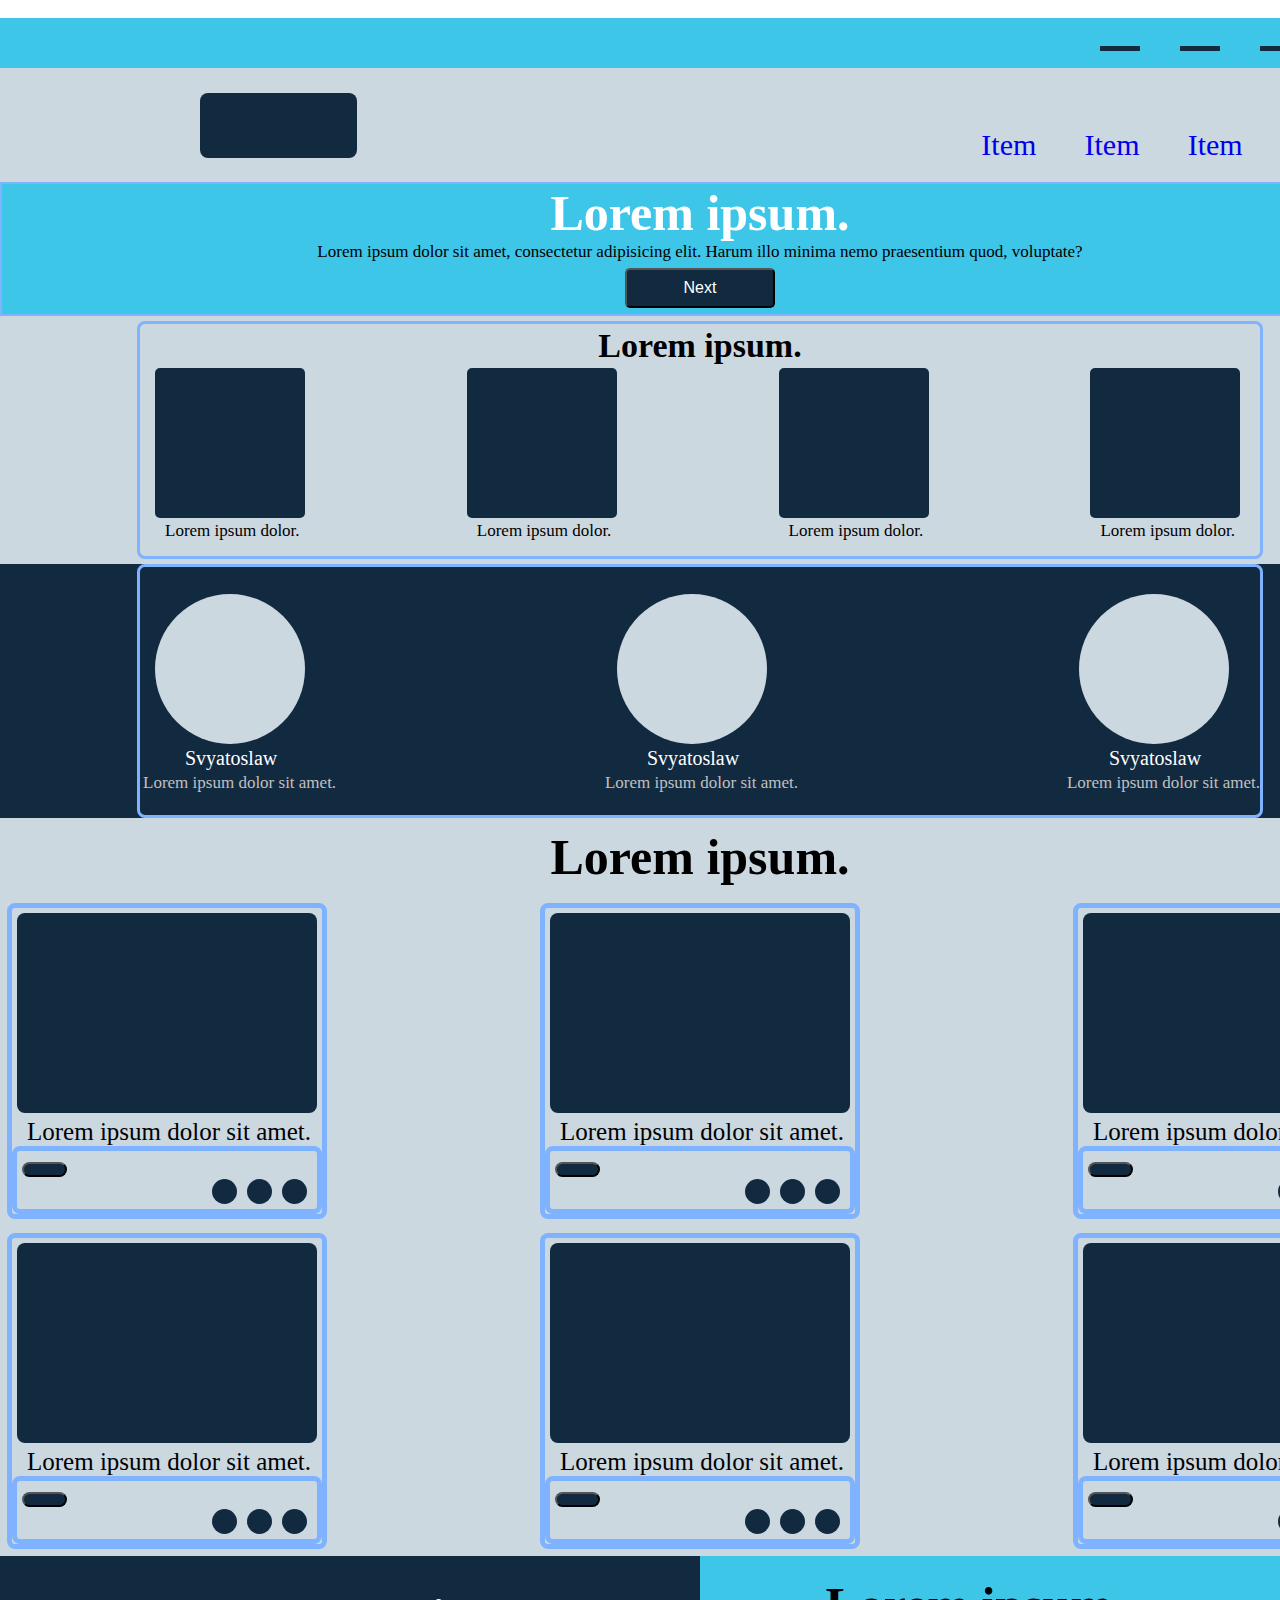
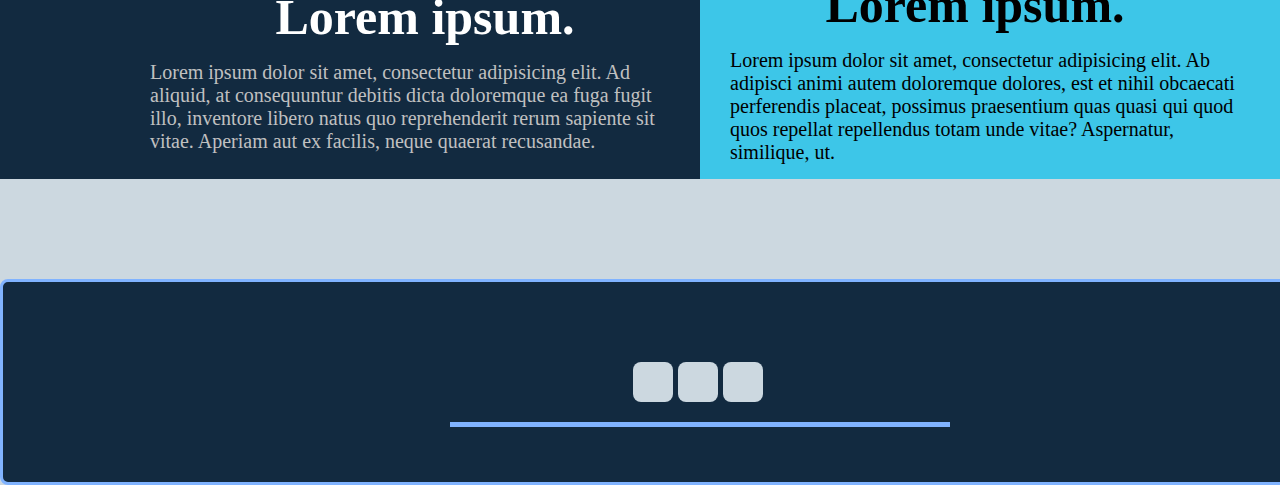
==== Homework 5 1.1/index.html @ 58d88098 "Homework 5(Без @media)" ====
<!doctype html>
<html lang="en">
<head>
    <link rel="stylesheet" href="style.css">
    <link rel="stylesheet" href="media.css">
    <meta charset="UTF-8">
    <meta name="viewport" content="width=device-width, initial-scale=1.0">
    <meta http-equiv="X-UA-Compatible" content="ie=edge">
    <title>Homework5.1</title>
    <img src="favicon.ico" alt="">
    
</head>
<body>
<div class="block">
    <div class="main">
        <div class="top_main">
            <div class="icon_link"></div>
            <div class="icon_link"></div>
            <div class="icon_link"></div>
            <div class="icon_link"></div>
        </div>
    </div>


    <div class="links">
        <div class="item_links ">
            <div class="button_icon"></div>

            <nav class="item">
                <div><a href="#">Item</a></div>
                <div><a href="#">Item</a></div>
                <div><a href="#">Item</a></div>
                <div><a href="#">Item</a></div>
            </nav>
        </div>
    </div>


    <div class="about">
        <div class="about_product">
            <h1 class="firm_name flex">Lorem ipsum.</h1>
            <p class="about_firm flex">Lorem ipsum dolor sit amet, consectetur adipisicing elit. Harum illo minima nemo
                praesentium quod, voluptate?</p>
            <div class="button_next flex">
                <button class="next ">Next</button>
            </div>
        </div>
    </div>

    <div class="box">
        <div class="product_type__box">
            <h2 class="product_type flex">Lorem ipsum.</h2>
        </div>
        <div class="center_box__settings j-content">
            <div class="center_box">
                <div class="center_top__box"></div>
                <div class="center_top__description">Lorem ipsum dolor.</div>
            </div>
            <div class="center_box">
                <div class="center_top__box"></div>
                <div class="center_top__description">Lorem ipsum dolor.</div>
            </div>
            <div class="center_box">
                <div class="center_top__box"></div>
                <div class="center_top__description">Lorem ipsum dolor.</div>
            </div>
            <div class="center_box">
                <div class="center_top__box"></div>
                <div class="center_top__description">Lorem ipsum dolor.</div>
            </div>
        </div>
    </div>


    <div class="circle">
        <div class="box-circle">
            <div class="center_circle_settings j-content">
                <div class="center_circle">
                    <div class="center_top_circle"></div>
                    <div class="center_top__circle__name">Svyatoslaw</div>
                    <div class="center_top_circle__description">Lorem ipsum dolor sit amet.</div>
                </div>
                <div class="center_circle">
                    <div class="center_top_circle"></div>
                    <div class="center_top__circle__name">Svyatoslaw</div>
                    <div class="center_top_circle__description">Lorem ipsum dolor sit amet.</div>
                </div>
                <div class="center_circle">
                    <div class="center_top_circle"></div>
                    <div class="center_top__circle__name">Svyatoslaw</div>
                    <div class="center_top_circle__description">Lorem ipsum dolor sit amet.</div>
                </div>
            </div>

        </div>
    </div>


    <div class="news">
        <div class="news_top__box">
            <h2 class="news_text flex">Lorem ipsum.</h2>
            <div class="news_box_settings j-content">
                <div class="center_news__box">
                    <div class="wrap">
                        <div class="news_box"></div>
                        <div class="news_description">Lorem ipsum dolor sit amet.</div>
                        <div class="bottom_wrap">
                            <div class="wrapper">
                                <div class="button_setting">
                                    <button class="bottom_button"></button>
                                </div>
                                <div class="mini_circle_setting j-content">
                                    <div class="mini_circle__position">
                                        <div class="mini_circle "></div>
                                        <div class="mini_circle"></div>
                                        <div class="mini_circle"></div>
                                    </div>
                                </div>
                            </div>
                        </div>
                    </div>
                </div>
                <div class="center_news__box ">
                    <div class="wrap">
                        <div class="news_box"></div>
                        <div class="news_description">Lorem ipsum dolor sit amet.</div>
                        <div class="bottom_wrap">
                            <div class="wrapper">
                                <div class="button_setting">
                                    <button class="bottom_button"></button>
                                </div>
                                <div class="mini_circle_setting j-content">
                                    <div class="mini_circle__position">
                                        <div class="mini_circle "></div>
                                        <div class="mini_circle"></div>
                                        <div class="mini_circle"></div>
                                    </div>
                                </div>
                            </div>
                        </div>
                    </div>
                </div>
                <div class="center_news__box ">
                    <div class="wrap">
                        <div class="news_box"></div>
                        <div class="news_description">Lorem ipsum dolor sit amet.</div>
                        <div class="bottom_wrap">
                            <div class="wrapper">
                                <div class="button_setting">
                                    <button class="bottom_button"></button>
                                </div>
                                <div class="mini_circle_setting j-content">
                                    <div class="mini_circle__position">
                                        <div class="mini_circle "></div>
                                        <div class="mini_circle"></div>
                                        <div class="mini_circle"></div>
                                    </div>
                                </div>
                            </div>
                        </div>
                    </div>
                </div>
            </div>
        </div>
    </div>


    <div class="news">
        <div class="news_top__box">
            <div class="news_box_settings j-content">
                <div class="center_news__box">
                    <div class="wrap">
                        <div class="news_box"></div>
                        <div class="news_description">Lorem ipsum dolor sit amet.</div>
                        <div class="bottom_wrap">
                            <div class="wrapper">
                                <div class="button_setting">
                                    <button class="bottom_button"></button>
                                </div>
                                <div class="mini_circle_setting j-content">
                                    <div class="mini_circle__position">
                                        <div class="mini_circle "></div>
                                        <div class="mini_circle"></div>
                                        <div class="mini_circle"></div>
                                    </div>
                                </div>
                            </div>
                        </div>
                    </div>
                </div>
                <div class="center_news__box">
                    <div class="wrap">
                        <div class="news_box"></div>
                        <div class="news_description">Lorem ipsum dolor sit amet.</div>
                        <div class="bottom_wrap">
                            <div class="wrapper">
                                <div class="button_setting">
                                    <button class="bottom_button"></button>
                                </div>
                                <div class="mini_circle_setting j-content">
                                    <div class="mini_circle__position">
                                        <div class="mini_circle "></div>
                                        <div class="mini_circle"></div>
                                        <div class="mini_circle"></div>
                                    </div>
                                </div>
                            </div>
                        </div>
                    </div>
                </div>
                <div class="center_news__box">
                    <div class="wrap">
                        <div class="news_box"></div>
                        <div class="news_description">Lorem ipsum dolor sit amet.</div>
                        <div class="bottom_wrap">
                            <div class="wrapper">
                                <div class="button_setting">
                                    <button class="bottom_button"></button>
                                </div>
                                <div class="mini_circle_setting j-content">
                                    <div class="mini_circle__position">
                                        <div class="mini_circle "></div>
                                        <div class="mini_circle"></div>
                                        <div class="mini_circle"></div>
                                    </div>
                                </div>
                            </div>
                        </div>
                    </div>
                </div>
            </div>
        </div>
    </div>

    <div class="boxes">
        <div class="first_box">
            <div class="box_left">
                <h3 class="box_text flex">Lorem ipsum.</h3>
                <p class="text_about flex"> Lorem ipsum dolor sit amet, consectetur adipisicing elit. Ad aliquid, at
                    consequuntur debitis dicta doloremque ea fuga fugit illo, inventore libero natus quo reprehenderit
                    rerum sapiente sit vitae. Aperiam aut ex facilis, neque quaerat recusandae.</p>
            </div>
        </div>
        <div class="boxes_second">
            <div class="second_box">
                <div class="box_right">
                    <h3 class="box_text_second flex">Lorem ipsum.</h3>
                    <p class="text_about__second flex"> Lorem ipsum dolor sit amet, consectetur adipisicing elit. Ab
                        adipisci animi autem doloremque dolores, est et nihil obcaecati perferendis placeat, possimus
                        praesentium quas quasi qui quod quos repellat repellendus totam unde vitae? Aspernatur,
                        similique, ut.</p>
                </div>
            </div>
        </div>
    </div>

    <div class="footer" style="margin-bottom:0">
        <div class="foot flex">
            <div class="footer_box"></div>
            <div class="footer_box"></div>
            <div class="footer_box"></div>
        </div>
        <div class="footer_plank flex">
            <div class="footer_bottom_plank">
                <div class="plank"></div>
            </div>
        </div>
    </div>


</div>
</body>
</html>
---- Homework 5 1.1/style.css ----
:root {
    --color-light-aqua: #3DC6E8;
    --color-dark-blue: #122A40;
    --color-light-grey: #CCD8E0;
    --color-light-lightblue: #80B3FF;
}

.flex {
    display: flex;
    justify-content: center;
    align-items: center;


}

* {
    margin: 0;
    padding: 0;
}

.block {
    width: 1400px;
    margin: 0 auto;
    background-color: var(--color-light-grey);

}

.main {
    height: 50px;
    background-color: var(--color-light-aqua);

}

.top_main {
    height: 50px;
    display: flex;
    justify-content: flex-end;
    align-items: center;


}


.icon_link {
    height: 5px;
    width: 40px;
    background-color: var(--color-dark-blue);
    margin: 10px 20px 0;
}


.button_icon {
    margin: 10px 0 0 200px;
    border-radius: 8px;
    width: 160px;
    height: 65px;
    background-color: var(--color-dark-blue);


}

.links {
    padding: 10px 0 20px;

}


.item_links {
    display: flex;
    justify-content: flex-start;
    align-items: center;


}

.item {
    font-size: 30px;
    margin: 50px 30px 0 600px;
    width: 30%;
    display: flex;
    align-items: center;
    justify-content: space-around;
}

.item_links_end {
    text-decoration: none;
    display: flex;
    align-items: flex-end;
    justify-content: center;
}

.about {
    border: 2px solid var(--color-light-lightblue);
    background-color: var(--color-light-aqua);
}

.firm_name {
    font-size: 50px;
    color: #fff;
}

.about_firm {
    font-size: 17px;


}


.button_next {
    margin: 6px 0;
}


.next {
    width: 150px;
    height: 40px;
    border-radius: 5px;
    background-color: var(--color-dark-blue);
    font-size: 16px;
    color: white;
}

a {
    text-decoration: none;
}

.j-content {
    display: flex;
    justify-content: space-between;


}

.product_type {
    font-size: 34px;
    margin: 3px;

}


.box {
    margin: 5px auto;
    width: 80%;
    border: 3px solid var(--color-light-lightblue);
    border-radius: 8px;
}


.center_top__box {
    margin: 0 15px;
    border-radius: 5px;
    background-color: var(--color-dark-blue);
    width: 150px;
    height: 150px;
}

.center_top__description {
    margin: 3px 25px 15px;
    font-size: 17px;
}


.circle {
    background-color: var(--color-dark-blue);

}

.center_circle_settings {
    margin: 7px 0;
}

.box-circle {
    margin: 0 auto;
    width: 80%;
    border: 3px solid var(--color-light-lightblue);
    border-radius: 8px;

}

.center_top_circle {
    margin: 20px 15px 0;
    width: 150px;
    height: 150px;
    border-radius: 50%;
    background-color: var(--color-light-grey);


}

.center_top__circle__name {
    color: white;
    font-size: 20px;
    margin: 3px 0 3px 45px;

}


.center_top_circle__description {
    color: silver;
    margin: 3px 0 15px 3px;
    font-size: 17px;
}


.news {
    display: flex;
    flex-direction: column;
    justify-content: space-between;

}


.center_news__box {


}

.news_box {
    margin: 5px;
    height: 200px;
    width: 300px;
    border-radius: 8px;
    background-color: var(--color-dark-blue);

}

.wrap {
    margin: 7px;
    border: 5px solid var(--color-light-lightblue);
    border-radius: 8px;

}

.news_description {
    margin-left: 15px;
    font-size: 25px;

}

.bottom_button {
    background-color: var(--color-dark-blue);
    border-radius: 8px;
    height: 15px;
    width: 45px;
    margin-bottom: 2px;
}

.wrapper {
    border: 5px solid var(--color-light-lightblue);
    border-radius: 8px;
}

.mini_circle {
    background-color: var(--color-dark-blue);
    border-radius: 50%;
    height: 25px;
    width: 25px;
    position: relative;
    left: 185px;
    margin: 0 0 5px 10px;

}

.button_setting {
    margin-top: 10px;
    margin-left: 5px;
}

.mini_circle__position {
    display: flex;
    flex-wrap: wrap;
    justify-content: space-between;


}

.news_text {
    font-size: 50px;
    margin: 10px 0;

}

.boxes {
    /* background-color: var(--color-dark-blue);*/
    display: flex;

}

.boxes_second {
    background-color: var(--color-light-aqua);
    display: flex;

}


.first_box {
    background-color: var(--color-dark-blue);
    display: flex;
    justify-content: flex-start;
    align-items: center;
}

.box_left {
    width: 550px;
    margin-left: 150px;
}

.second_box {
    background-color: var(--color-light-aqua);
    display: flex;
    justify-content: flex-end;
    align-items: center;
}

.box_right {
    width: 550px;
    margin-right: 150px;
}

.box_text {
    margin: 20px 0 15px;
    font-size: 50px;
    color: #fff;
}

.box_text_second {
    margin: 20px 0 15px;
    font-size: 50px;
    color: #000;
}

.text_about {
    margin: 0 30px 15px 0;
    font-size: 20px;
    color: #c0c0c0;

}


.text_about__second {
    margin: 0 0 15px 30px;
    font-size: 20px;
    color: #000;

}

.footer {
    margin: 100px auto;
    height: 200px;
    background-color: var(--color-dark-blue);
    border: 3px solid var(--color-light-lightblue);
    border-radius: 8px;
}

.footer_box {
    background-color: var(--color-light-grey);
    border-radius: 8px;
    height: 40px;
    width: 40px;
    margin-right: 5px;
}

.foot {
    top: 80px;
    position: relative;
    display: flex;
    justify-content: center;
    align-items: center;
}

.plank {
    position: relative;
    top: 100px;
    height: 5px;
    width: 500px;
    background-color: var(--color-light-lightblue);

}
---- Homework 5 1.1/media.css ----
@media screen and (max-width:375px){

}
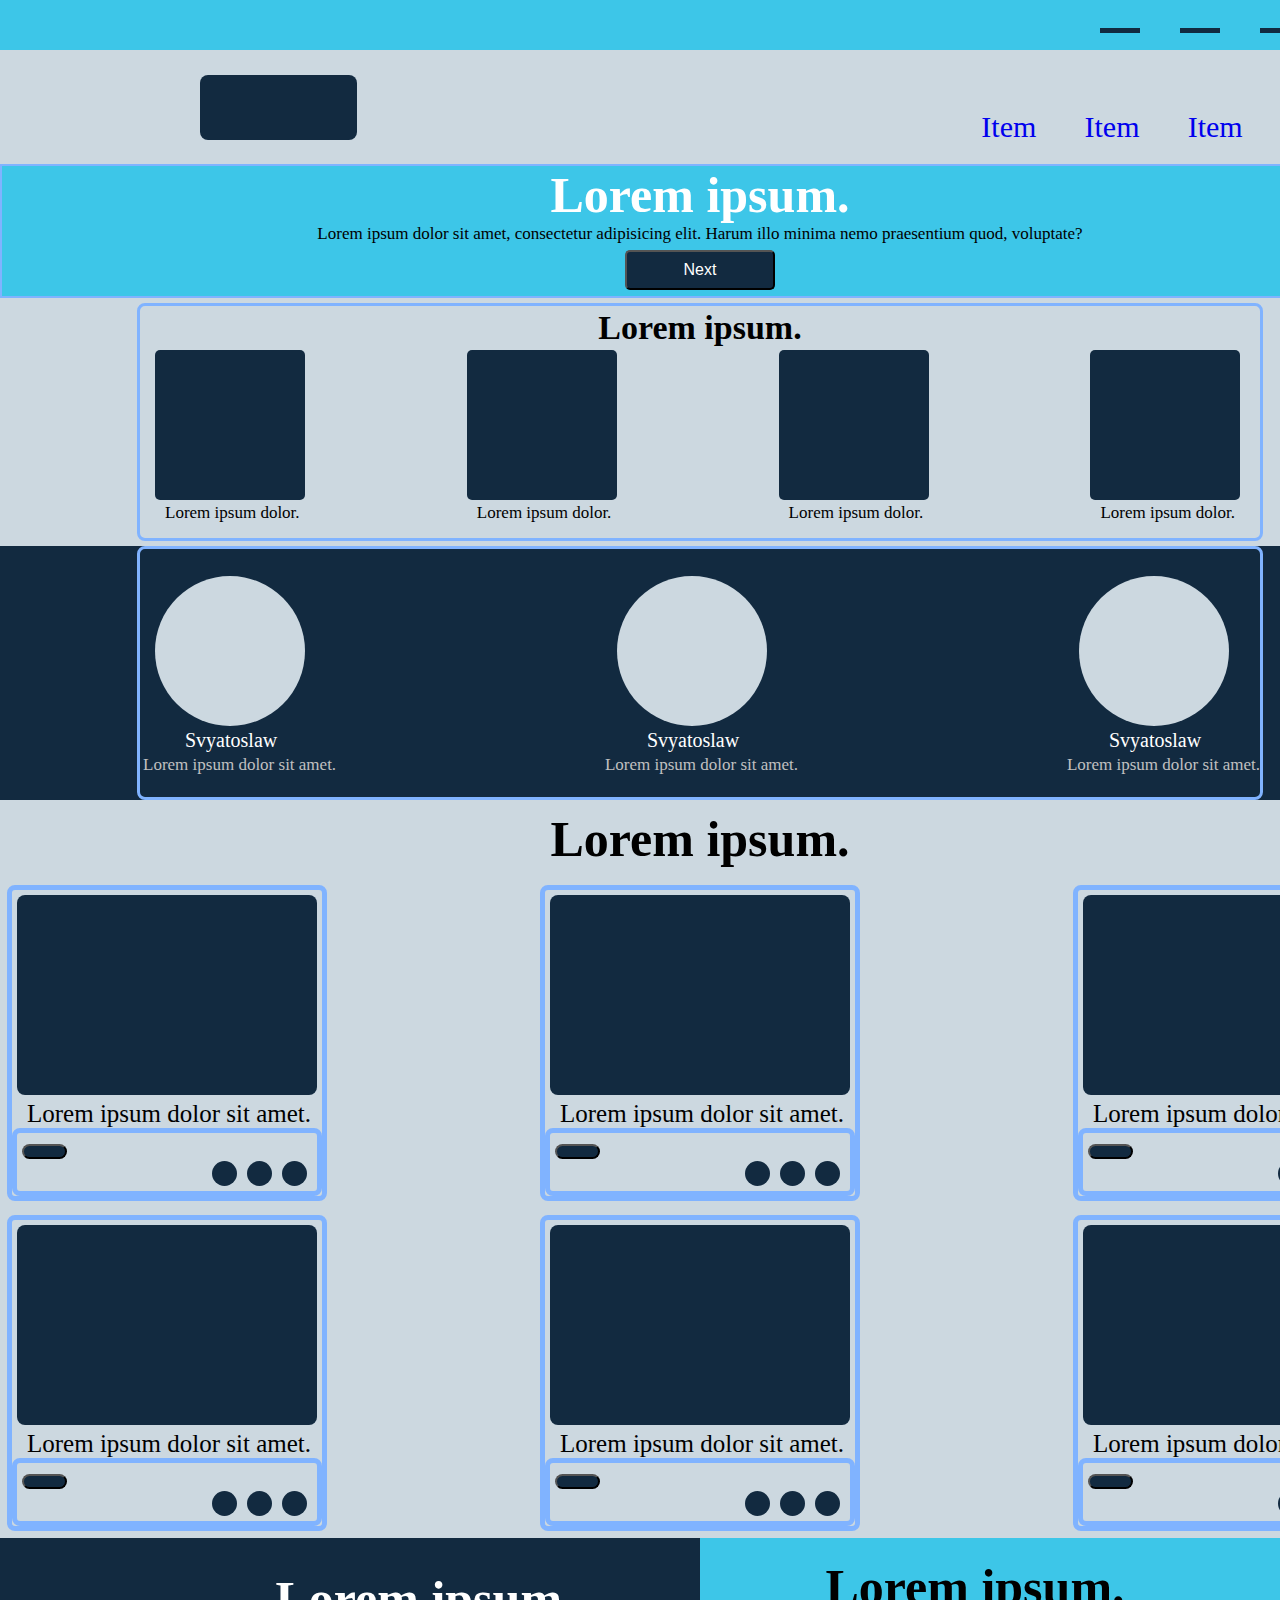
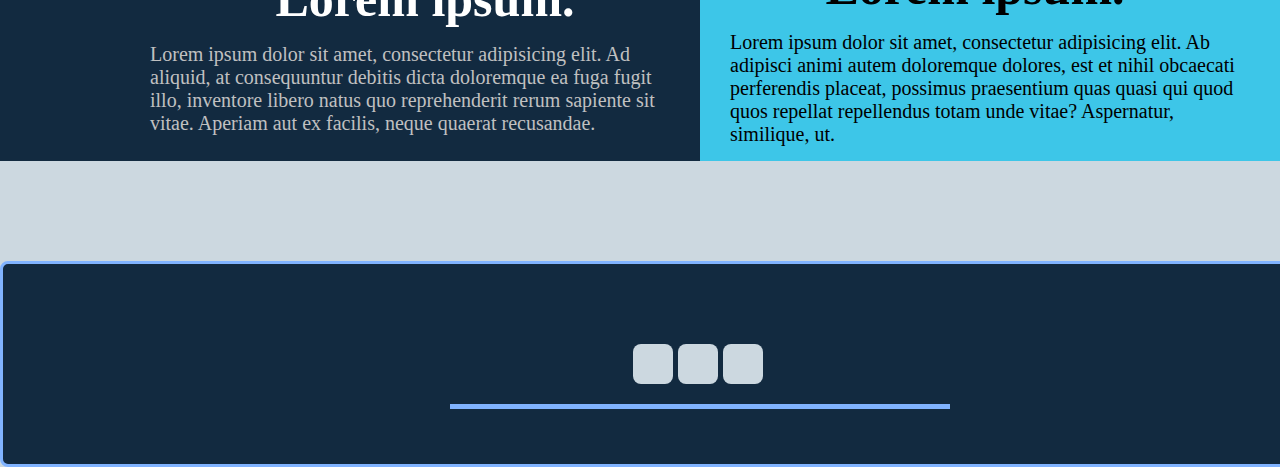
==== commit 9b56b0ac: "Update index.html" ====
--- a/Homework 5 1.1/index.html
+++ b/Homework 5 1.1/index.html
@@ -7,8 +7,7 @@
     <meta name="viewport" content="width=device-width, initial-scale=1.0">
     <meta http-equiv="X-UA-Compatible" content="ie=edge">
     <title>Homework5.1</title>
-    <img src="favicon.ico" alt="">
-    
+
 </head>
 <body>
 <div class="block">
@@ -270,4 +269,4 @@
 
 </div>
 </body>
-</html>+</html>
